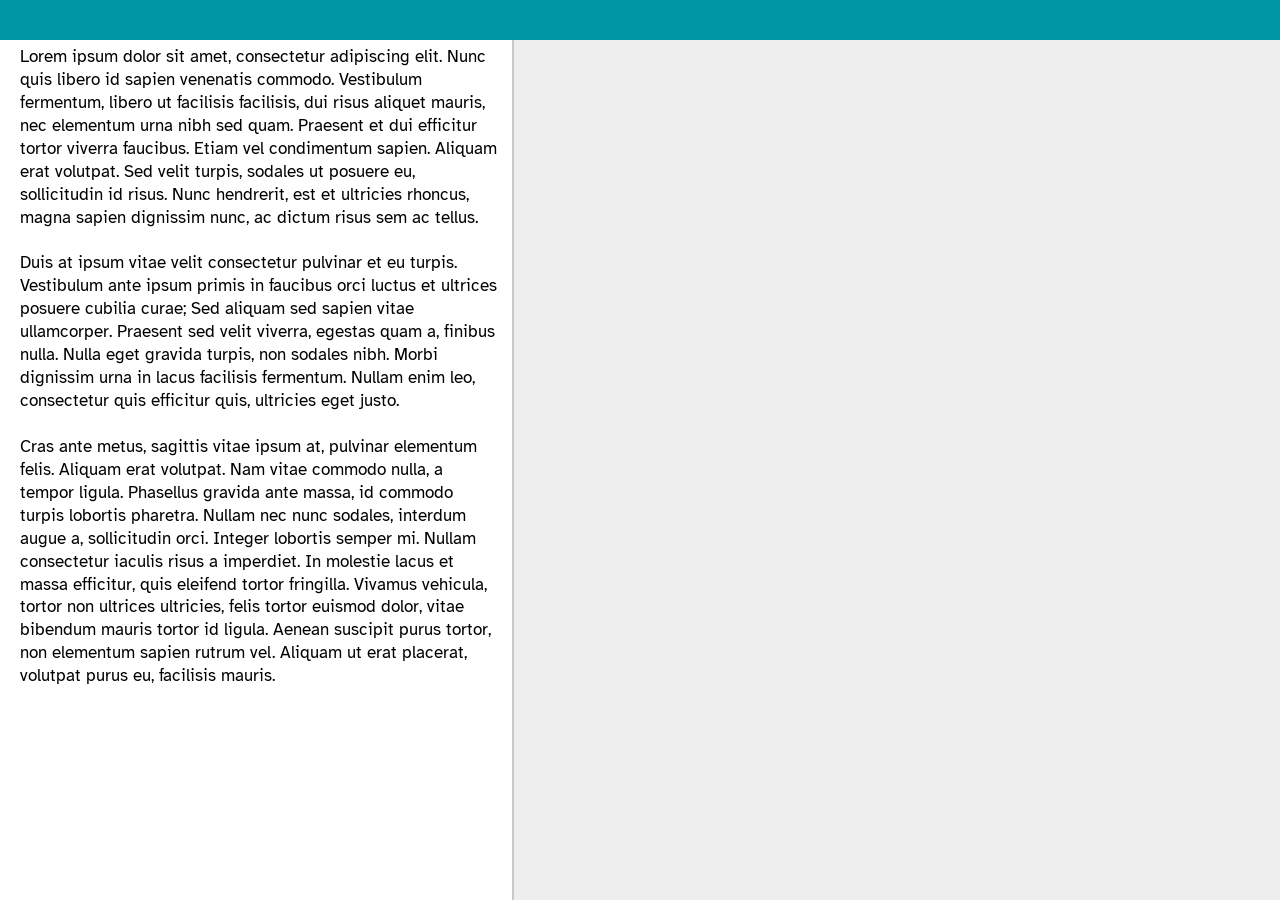
==== Front End v2/professor.html @ 0c0ecb67 "Added front end files Basic functionality for both prof and student side. This took way to long beca" ====
<!DOCTYPE html>
<html lang="en">
<head>
  <meta charset="UTF-8">
  <meta name="viewport" content="width=device-width, initial-scale=1">
  <title>Live Transcript - Instructor</title>
  <link rel="stylesheet" href="styles.css">
  <link rel="stylesheet" href="professor.css">
</head>
<body>

  <!-- TEST ONLY: clicking the top bar adds a sample question. Remove role/tabindex/title/id once the server feeds questions in. -->
  <header class="top-bar" id="test-bar" role="button" tabindex="0" title="Test: add a question"></header>

  <main class="layout">

    <!-- Left: transcript -->
    <section class="transcript" id="transcript" tabindex="0" aria-label="Transcript">
      <p>Lorem ipsum dolor sit amet, consectetur adipiscing elit. Nunc quis libero id sapien venenatis commodo. Vestibulum fermentum, libero ut facilisis facilisis, dui risus aliquet mauris, nec elementum urna nibh sed quam. Praesent et dui efficitur tortor viverra faucibus. Etiam vel condimentum sapien. Aliquam erat volutpat. Sed velit turpis, sodales ut posuere eu, sollicitudin id risus. Nunc hendrerit, est et ultricies rhoncus, magna sapien dignissim nunc, ac dictum risus sem ac tellus.</p>

      <p>Duis at ipsum vitae velit consectetur pulvinar et eu turpis. Vestibulum ante ipsum primis in faucibus orci luctus et ultrices posuere cubilia curae; Sed aliquam sed sapien vitae ullamcorper. Praesent sed velit viverra, egestas quam a, finibus nulla. Nulla eget gravida turpis, non sodales nibh. Morbi dignissim urna in lacus facilisis fermentum. Nullam enim leo, consectetur quis efficitur quis, ultricies eget justo.</p>

      <p>Cras ante metus, sagittis vitae ipsum at, pulvinar elementum felis. Aliquam erat volutpat. Nam vitae commodo nulla, a tempor ligula. Phasellus gravida ante massa, id commodo turpis lobortis pharetra. Nullam nec nunc sodales, interdum augue a, sollicitudin orci. Integer lobortis semper mi. Nullam consectetur iaculis risus a imperdiet. In molestie lacus et massa efficitur, quis eleifend tortor fringilla. Vivamus vehicula, tortor non ultrices ultricies, felis tortor euismod dolor, vitae bibendum mauris tortor id ligula. Aenean suscipit purus tortor, non elementum sapien rutrum vel. Aliquam ut erat placerat, volutpat purus eu, facilisis mauris.</p>
    </section>

    <!-- Right: student questions (main focus) -->
    <aside class="questions" id="questions" aria-label="Student questions">
      <div class="questions-inner">
        <ul class="question-list" id="question-list"></ul>
      </div>
    </aside>

  </main>

  <script src="professor.js"></script>
</body>
</html>
---- Front End v2/styles.css ----
@import url('https://fonts.googleapis.com/css2?family=Atkinson+Hyperlegible:ital,wght@0,400;0,700;1,400;1,700&display=swap');

/* ---------- Design tokens ---------- */
:root {
  --header-bg: #0097a7;
  --header-height: 40px;
  --panel-bg: #ffffff;
  --side-bg: #eeeeee;
  --ink: #000000;
  --scroll-track: #d9d9d9;
  --scroll-thumb: #333333;
  --sidebar-width: 340px;
  --icon-size: 56px;
  --font: "Atkinson Hyperlegible", "Segoe UI", system-ui, -apple-system, Helvetica, Arial, sans-serif;
}

/* ---------- Base ---------- */
*, *::before, *::after { box-sizing: border-box; }

html, body {
  height: 100%;
  margin: 0;
}

body {
  display: flex;
  flex-direction: column;
  font-family: var(--font);
  font-size: 17px;
  line-height: 1.35;
  color: var(--ink);
  background: var(--panel-bg);
  overflow: hidden; /* only the two panes scroll */
}

.visually-hidden {
  position: absolute;
  width: 1px;
  height: 1px;
  overflow: hidden;
  clip: rect(0 0 0 0);
  white-space: nowrap;
}

/* ---------- Header ---------- */
.top-bar {
  flex: 0 0 var(--header-height);
  background: var(--header-bg);
}

/* ---------- Two-pane layout ---------- */
.layout {
  flex: 1 1 auto;
  min-height: 0; /* lets children scroll inside a flex parent */
  display: grid;
  grid-template-columns: 1fr var(--sidebar-width);
}

/* ---------- Scrollbars (shared) ---------- */
.transcript,
.questions {
  overflow-y: auto;
  scrollbar-color: var(--scroll-thumb) var(--scroll-track); /* Firefox */
  scrollbar-width: auto;
}

.transcript::-webkit-scrollbar,
.questions::-webkit-scrollbar {
  width: 14px;
}

.transcript::-webkit-scrollbar-track,
.questions::-webkit-scrollbar-track {
  background: var(--scroll-track);
}

.transcript::-webkit-scrollbar-thumb,
.questions::-webkit-scrollbar-thumb {
  background: var(--scroll-thumb);
  border-radius: 7px;
  border: 2px solid var(--scroll-track);
}

/* ---------- Transcript (left) ---------- */
.transcript {
  background: var(--panel-bg);
  padding: 0 14px 0 20px;
}

.transcript p {
  margin: 0 0 1.35em;
}

.transcript p:first-child { margin-top: 0.35em; }
.transcript p:last-child  { margin-bottom: 0.5em; }

/* ---------- Questions (right) ---------- */
.questions {
  background: var(--side-bg);
  border-left: 2px solid #c8c8c8;
}

/* Fills the pane and pushes content to the bottom,
   so the ask box sits at the bottom edge until the list overflows. */
.questions-inner {
  min-height: 100%;
  display: flex;
  flex-direction: column;
  justify-content: flex-end;
  padding: 8px 4px 4px 4px;
}

.question-list {
  list-style: none;
  margin: 0;
  padding: 0;
  display: flex;
  flex-direction: column;
  gap: 14px;
}

.question {
  display: flex;
  align-items: flex-end;
  gap: 4px;
}

.bubble {
  flex: 1 1 auto;
  min-width: 0;
  margin: 0;
  padding: 8px 14px;
  background: #fff;
  border: 2px solid var(--ink);
  border-radius: 22px;
  overflow-wrap: anywhere;
}

/* ---------- Hand icon button / badge ---------- */
.q-icon {
  flex: 0 0 var(--icon-size);
  width: var(--icon-size);
  height: var(--icon-size);
  padding: 0;
  display: block;
  overflow: hidden;
  background: #fff;
  border: 3px solid var(--ink);
  border-radius: 50%;
  cursor: pointer;
}

span.q-icon { cursor: default; }

.q-icon img {
  display: block;
  width: 100%;
  height: 100%;
}

button.q-icon:hover,
button.q-icon:focus-visible {
  background: #ddd;
}

button.q-icon:focus-visible,
.ask-form textarea:focus-visible,
.transcript:focus-visible {
  outline: 3px solid var(--header-bg);
  outline-offset: 2px;
}

/* ---------- Ask form ---------- */
.ask-form {
  display: flex;
  align-items: flex-end; /* icon stays at the bottom as the draft grows */
  gap: 4px;
  margin-top: 14px;
}

/* Empty = pill. Typed text wraps and the field grows into a question bubble. */
.ask-form textarea {
  flex: 1 1 auto;
  min-width: 0;
  display: block;
  min-height: 44px;
  max-height: 50vh;
  margin: 0;
  padding: 8px 14px;
  font: inherit;
  line-height: 1.35;
  color: var(--ink);
  background: #fff;
  border: 2px solid var(--ink);
  border-radius: 22px;
  resize: none;
  field-sizing: content; /* auto-grow (Chromium); other browsers handled in JS later */
}

.ask-form textarea::placeholder {
  color: #6b6b6b;
}

/* ---------- Narrow screens ---------- */
@media (max-width: 700px) {
  :root { --sidebar-width: 220px; --icon-size: 48px; }
  body { font-size: 16px; }
}
---- Front End v2/professor.css ----
/* Instructor view: loads after styles.css and overrides only what differs. */

:root {
  /* The questions panel is the main focus here, so it gets most of the width. */
  --sidebar-width: 60vw;
}

/* TEST ONLY: the top bar doubles as an "add test question" button */
#test-bar { cursor: pointer; }
#test-bar:focus-visible { outline: 3px solid #fff; outline-offset: -5px; }

.questions-inner {
  justify-content: flex-start; /* list reads top-down; newest at the bottom */
  padding: 6px 14px 10px 8px;
}

.question-list { gap: 8px; }

/* ---------- One question ---------- */
.p-question {
  display: grid;
  grid-template-columns: var(--icon-size) minmax(0, 1fr);
  grid-template-areas:
    ".    time"
    "icon bubble";
  column-gap: 4px;
  align-items: start;
}

.p-time {
  grid-area: time;
  padding-left: 14px;
  font-size: 12px;
  line-height: 1.2;
  margin-bottom: 2px;
}

.p-question .q-icon { grid-area: icon; }

.p-bubble {
  grid-area: bubble;
  justify-self: start;       /* collapsed: shrink to the text */
  max-width: 100%;
  margin: 0;
  padding: 10px 16px;
  background: #fff;
  border: 2px solid var(--ink);
  border-radius: 24px;
  overflow-wrap: anywhere;
}

/* Collapsed: grey placeholder, clickable to open */
.p-question:not(.open) .p-bubble {
  color: #6b6b6b;
  cursor: pointer;
}

/* Open: full width, real question text */
.p-question.open .p-bubble {
  justify-self: stretch;
  color: var(--ink);
  padding: 12px 16px;
}

.p-bubble:focus-visible {
  outline: 3px solid var(--header-bg);
  outline-offset: 2px;
}
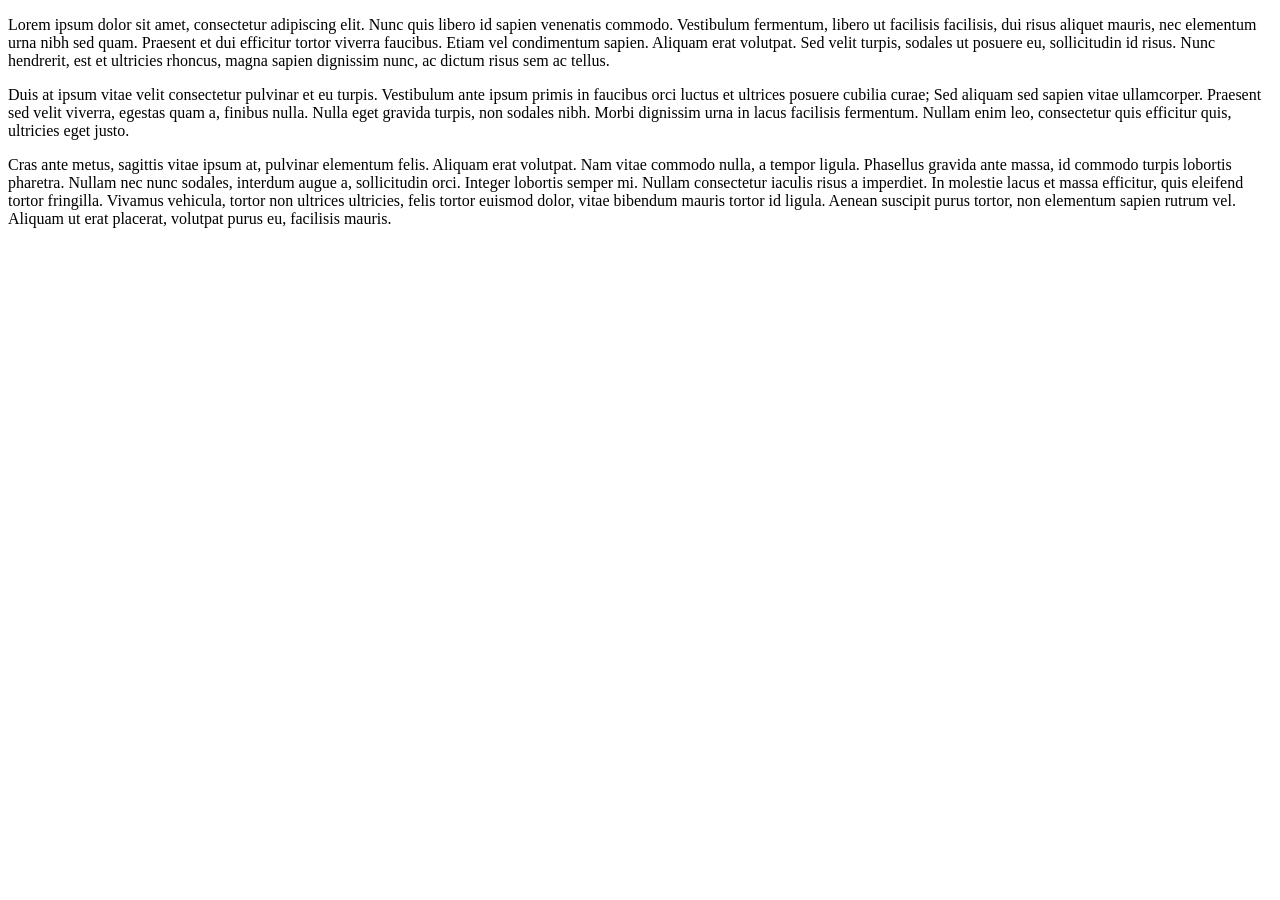
==== commit 576541e2: "Connect student questions to professor interface" ====
--- a/Front End v2/professor.html
+++ b/Front End v2/professor.html
@@ -4,13 +4,14 @@
   <meta charset="UTF-8">
   <meta name="viewport" content="width=device-width, initial-scale=1">
   <title>Live Transcript - Instructor</title>
-  <link rel="stylesheet" href="styles.css">
-  <link rel="stylesheet" href="professor.css">
+  <link rel="stylesheet" href="/static/styles.css">
+  <link rel="stylesheet" href="/static/professor.css">
 </head>
 <body>
 
   <!-- TEST ONLY: clicking the top bar adds a sample question. Remove role/tabindex/title/id once the server feeds questions in. -->
-  <header class="top-bar" id="test-bar" role="button" tabindex="0" title="Test: add a question"></header>
+  <!-- <header class="top-bar" id="test-bar" role="button" tabindex="0" title="Test: add a question"></header> -->
+  <header class="top-bar" role="banner"></header>
 
   <main class="layout">
 
@@ -32,6 +33,6 @@
 
   </main>
 
-  <script src="professor.js"></script>
+  <script src="/static/professor.js"></script>
 </body>
 </html>
